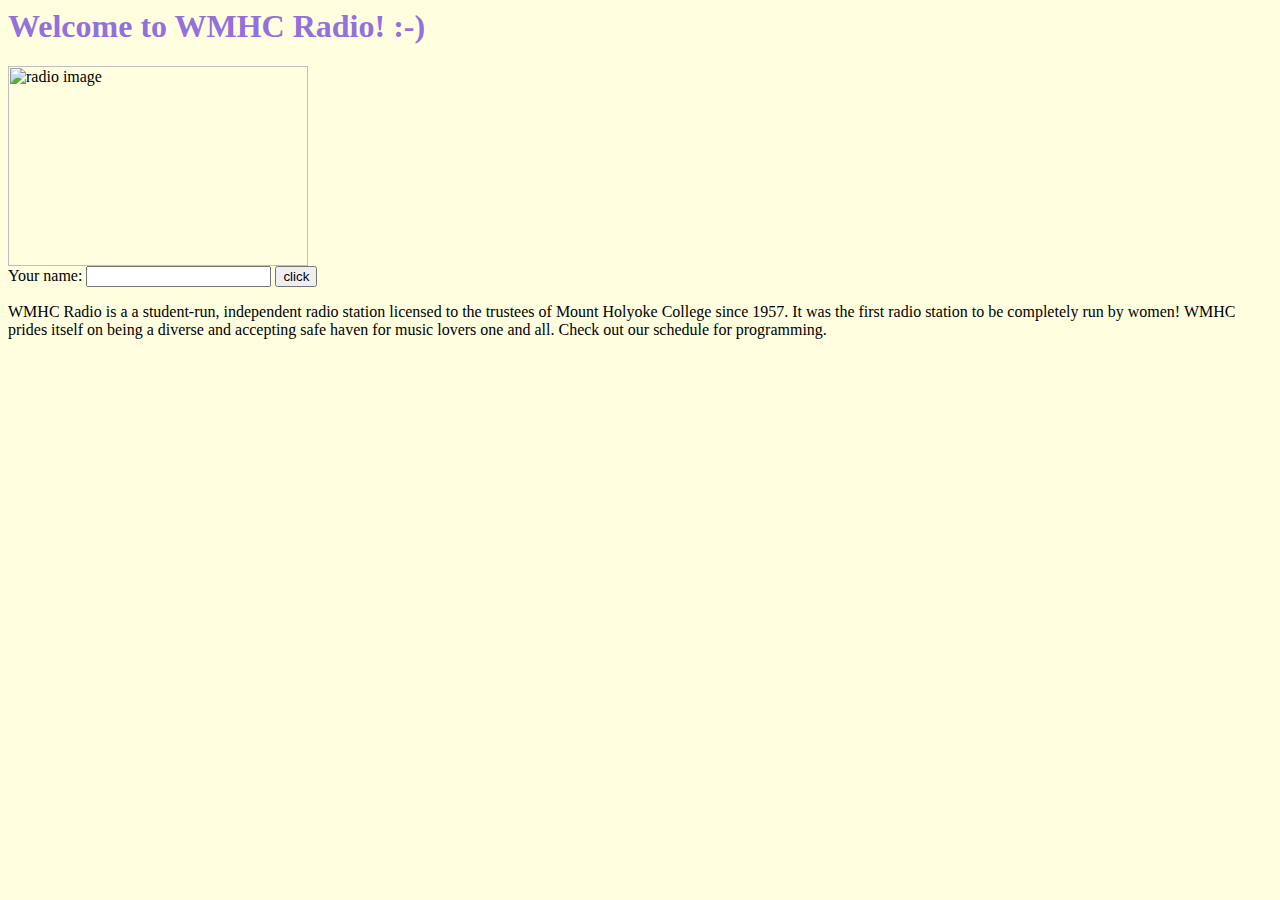
==== index.html @ 9db27f9d "Update index.html" ====
<html>
  <head>
    <link rel="stylesheet" href="style.css">
    <title> WMHC Radio </title>
    <script type="text/javascript" src="hello.js"></script>
  </head>
  <body>
    <h1>Welcome to WMHC Radio! :-)</h1>
    <img src="https://images.squarespace-cdn.com/content/v1/5a0db8cf6957daff41643a7a/1530421643396-WYDHDR8X9AGIU6Y42EEF/ke17ZwdGBToddI8pDm48kPBUVcYQXdjLXZ7zigjmW65Zw-zPPgdn4jUwVcJE1ZvWQUxwkmyExglNqGp0IvTJZamWLI2zvYWH8K3-s_4yszcp2ryTI0HqTOaaUohrI8PI5iu7i6eUFSZUeYbcuUvteOlwUvqCRlthgIB-VvsPnwcKMshLAGzx4R3EDFOm1kBS/image-asset.jpeg" alt="radio image" width="300"
         height="200">
    <form>
        <label for="yourname">Your name:</label>
        <input type="text" id="yourname" name="yourname">
        <input type="button" value="click" onclick="greet()"/>
    </form>
    <p id="demo"></p> 
    <p> WMHC Radio is a a student-run, independent radio station licensed to the trustees of Mount Holyoke College since 1957.
       It was the first radio station to be completely run by women!
       WMHC prides itself on being a diverse and accepting safe haven for music lovers one and all. 
       Check out our schedule for programming.</p>
  </body>
</html>
---- style.css ----
p.serif {
   font-family: "Georgia", Georgia, serif;
}
body {
    background-color: #FFFFE0;
}
h1 {
   color: #9370DB;
}
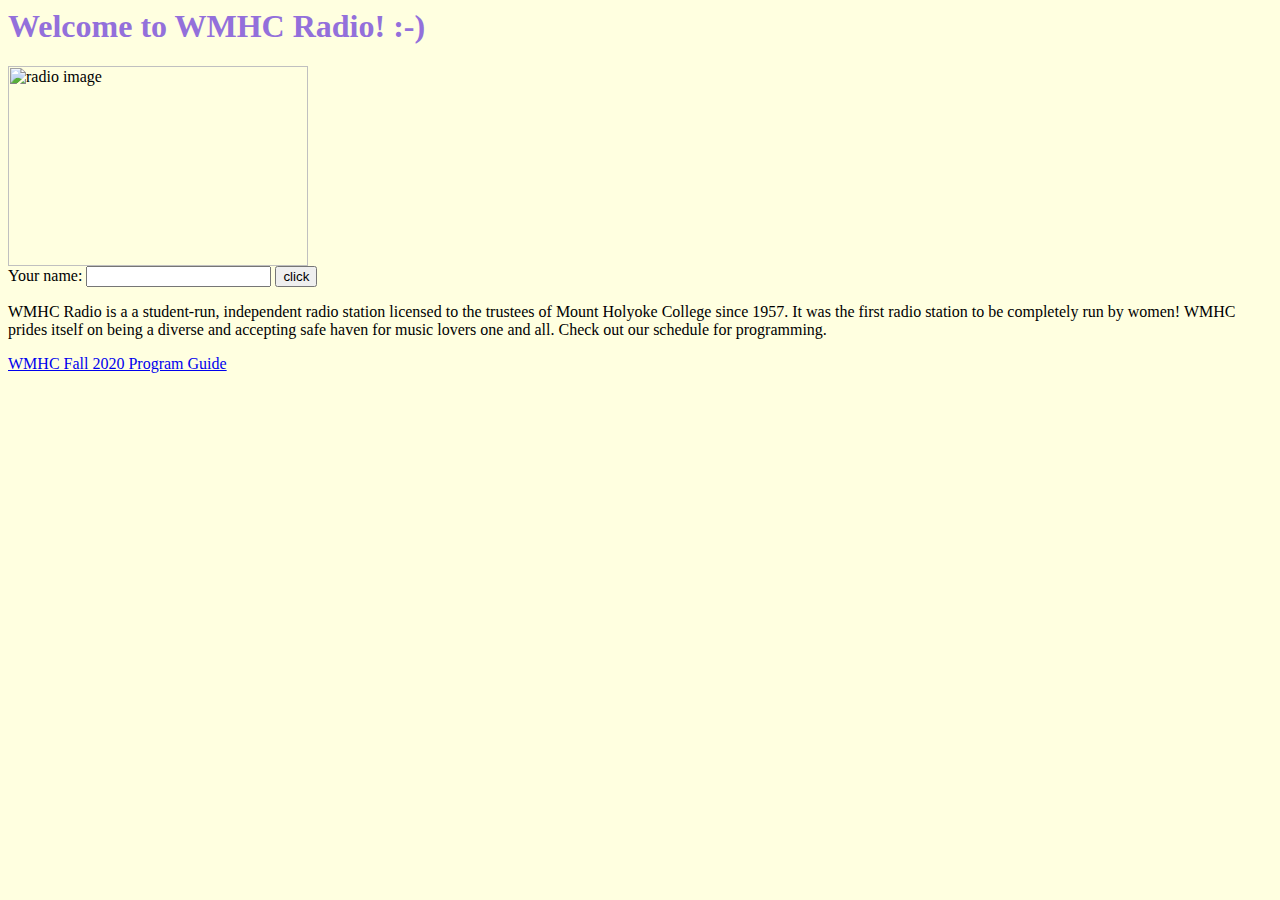
==== commit 9a8b3c3f: "Update index.html" ====
--- a/index.html
+++ b/index.html
@@ -19,4 +19,5 @@
        WMHC prides itself on being a diverse and accepting safe haven for music lovers one and all. 
        Check out our schedule for programming.</p>
   </body>
+  <a href=“schedule.html”>WMHC Fall 2020 Program Guide</a>
 </html>
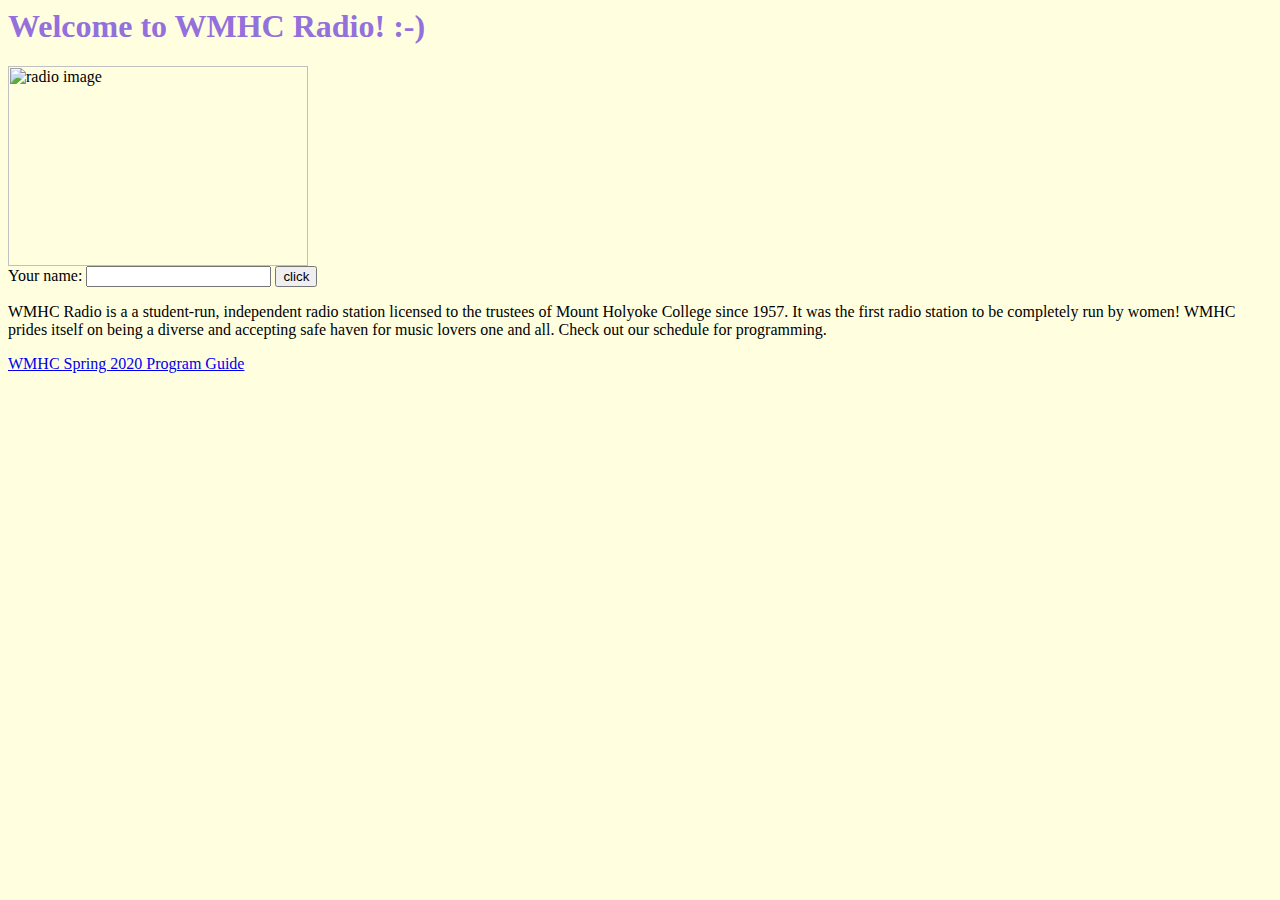
==== commit ab56f329: "Update index.html" ====
--- a/index.html
+++ b/index.html
@@ -19,5 +19,5 @@
        WMHC prides itself on being a diverse and accepting safe haven for music lovers one and all. 
        Check out our schedule for programming.</p>
   </body>
-  <a href=“schedule.html”>WMHC Fall 2020 Program Guide</a>
+  <a href=“schedule.html”>WMHC Spring 2020 Program Guide</a>
 </html>
